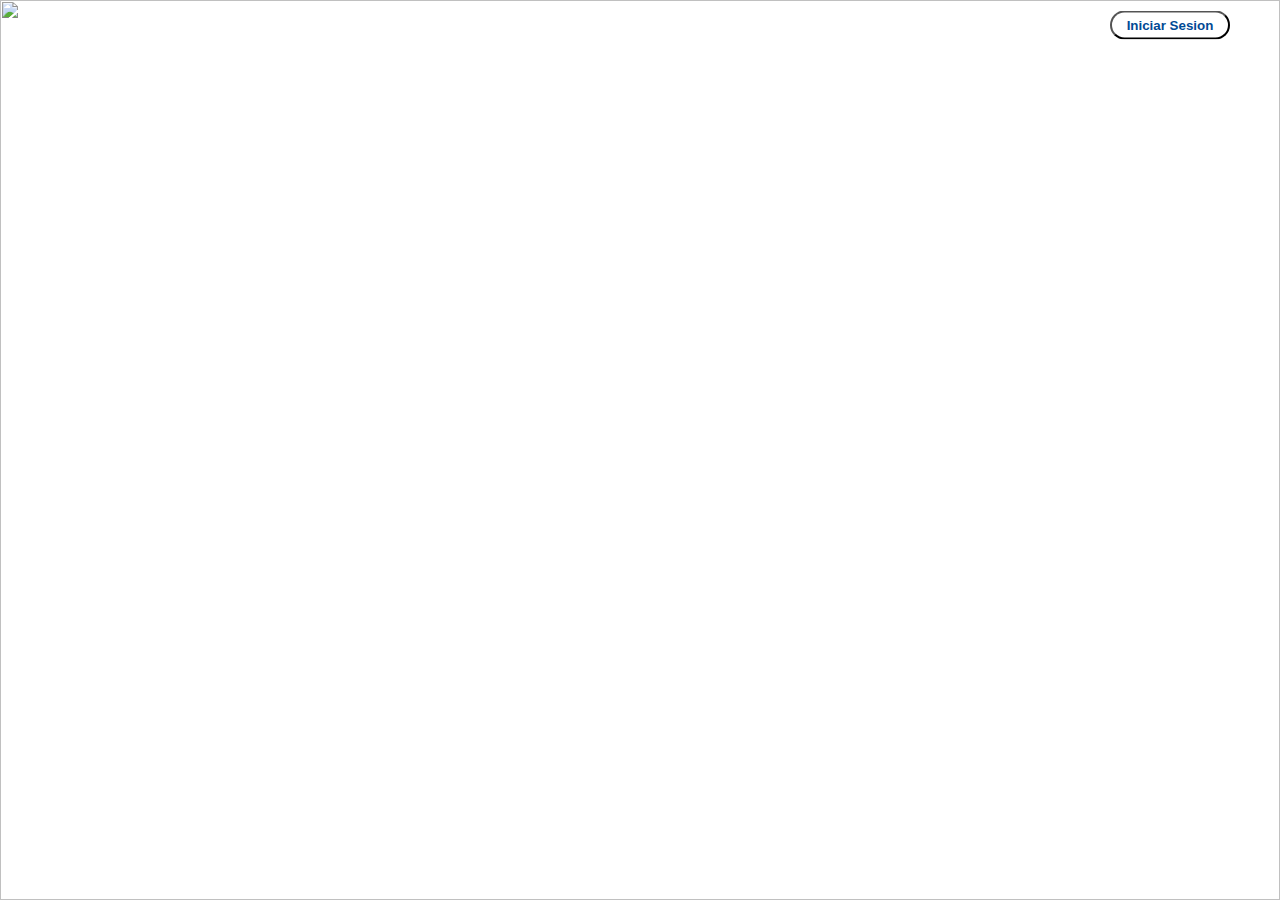
==== index.html @ a7b70227 "index" ====
<!DOCTYPE html>
<html lang="en">
  <head>
    <meta charset="UTF-8" />
    <meta name="viewport" content="width=device-width, initial-scale=1.0" />
    <meta http-equiv="X-UA-Compatible" content="ie=edge" />
    <title>Admin de Redes</title>
    <link rel="stylesheet" href="styles/index.css" />
  </head>
  <body>
    <div id="ContenedorPrincipal">
      <img src="img/bg1.jpg" alt="" />
      <header>
        <h4>Buap-FCC</h4>
        <button>Iniciar Sesion</button>
      </header>
      <div id="Materia">
        <h1>Admin de Redes</h1>
        <p>01/Tarea</p>
      </div>
    </div>
  </body>
</html>
---- styles/index.css ----
*{
    padding: 0px;
    margin: 0px;
    color: white;
    font-family: 'Poppins', sans-serif;
}

#ContenedorPrincipal{
    width: 100%;
    height: 100vh;
    position: relative;
}

#ContenedorPrincipal img{
    width: 100%;
    height: 100vh;
    position: absolute;
    z-index: -99px;
    top: 0px; 
}

header{
    width: 100%;
    height: 30px;
    position: relative;
    padding: 10px 0;
}
header h4{
    padding: 5px 20px;
}
header button{
    position: absolute;
    background: white;
    color: #014A95;
    border-radius: 50px;
    width: 120px;
    padding: 5px;
    right: 50px;
    top: 50%;
    transform: translateY(-50%);
    font-weight: 600;
}
#Materia{
    position: relative;
    width: 50%;
    text-align: center;
    left: 50%;
    transform: translateX(-50%); 
    top: 30%;
    
}
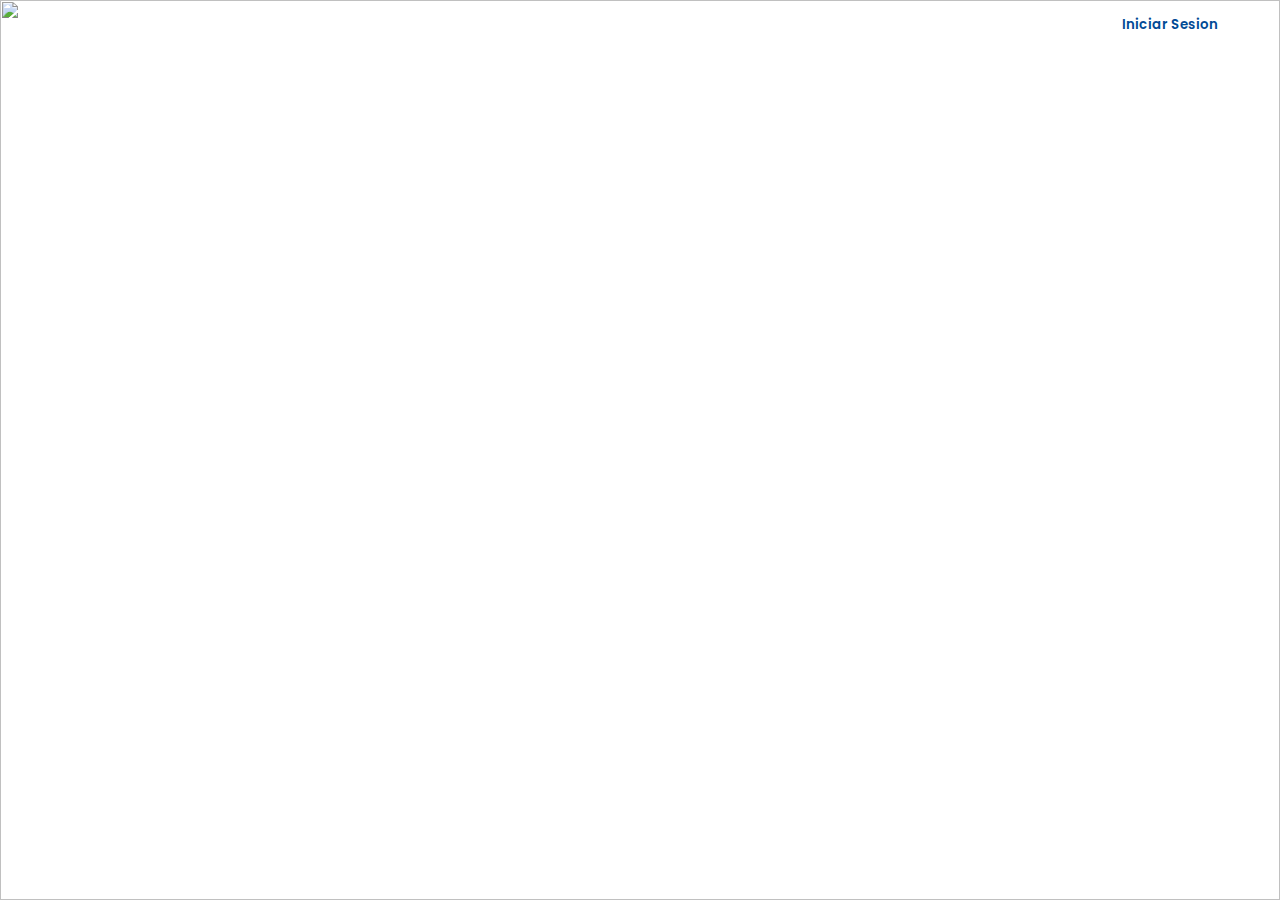
==== commit 8fec29eb: "Login Inicio" ====
--- a/index.html
+++ b/index.html
@@ -12,10 +12,10 @@
       <img src="img/bg1.jpg" alt="" />
       <header>
         <h4>Buap-FCC</h4>
-        <button>Iniciar Sesion</button>
+        <button><a href="./resources/login.html"> Iniciar Sesion</a></button>
       </header>
       <div id="Materia">
-        <h1>Admin de Redes</h1>
+        <h1>Admin de Redes.</h1>
         <p>01/Tarea</p>
       </div>
     </div>
--- a/styles/index.css
+++ b/styles/index.css
@@ -1,52 +1,64 @@
-*{
-    padding: 0px;
-    margin: 0px;
-    color: white;
-    font-family: 'Poppins', sans-serif;
+@import url('https://fonts.googleapis.com/css?family=Poppins&display=swap');
+* {
+  padding: 0px;
+  margin: 0px;
+  color: white;
+  font-family: 'Poppins', sans-serif;
 }
 
-#ContenedorPrincipal{
-    width: 100%;
-    height: 100vh;
-    position: relative;
+#ContenedorPrincipal {
+  width: 100%;
+  height: 100vh;
+  position: relative;
 }
 
-#ContenedorPrincipal img{
-    width: 100%;
-    height: 100vh;
-    position: absolute;
-    z-index: -99px;
-    top: 0px; 
+#ContenedorPrincipal img {
+  width: 100%;
+  height: 100vh;
+  position: absolute;
+  z-index: -99px;
+  top: 0px;
 }
 
-header{
-    width: 100%;
-    height: 30px;
-    position: relative;
-    padding: 10px 0;
-}
-header h4{
-    padding: 5px 20px;
-}
-header button{
-    position: absolute;
-    background: white;
-    color: #014A95;
-    border-radius: 50px;
-    width: 120px;
-    padding: 5px;
-    right: 50px;
-    top: 50%;
-    transform: translateY(-50%);
-    font-weight: 600;
-}
-#Materia{
-    position: relative;
-    width: 50%;
-    text-align: center;
-    left: 50%;
-    transform: translateX(-50%); 
-    top: 30%;
-    
+header {
+  width: 100%;
+  height: 30px;
+  position: relative;
+  padding: 10px 0;
 }
 
+header h4 {
+  padding: 5px 20px;
+}
+
+header button {
+  position: absolute;
+  background: white;
+  color: #014a95;
+  border-radius: 50px;
+  border: none;
+  width: 120px;
+  padding: 5px;
+  right: 50px;
+  top: 50%;
+  transform: translateY(-50%);
+  font-weight: 600;
+}
+
+a {
+  color: #014a95;
+  text-decoration: none;
+}
+
+#Materia {
+  position: relative;
+  width: 50%;
+  text-align: center;
+  left: 50%;
+  transform: translateX(-50%);
+  top: 30%;
+}
+
+#Materia h1 {
+  font-size: 2.5rem;
+}
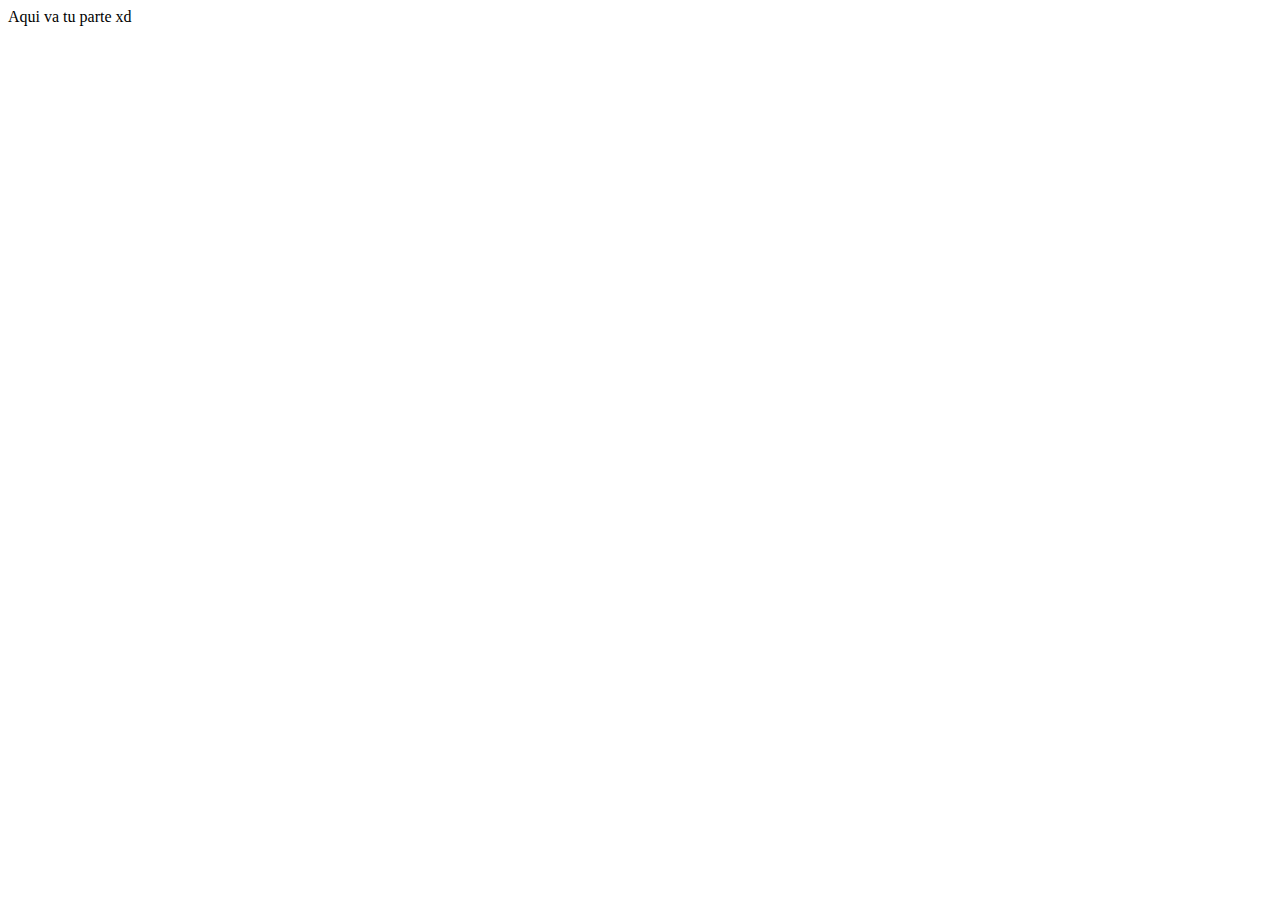
==== commit c5edb228: "Landpage" ====
--- a/index.html
+++ b/index.html
@@ -5,19 +5,8 @@
     <meta name="viewport" content="width=device-width, initial-scale=1.0" />
     <meta http-equiv="X-UA-Compatible" content="ie=edge" />
     <title>Admin de Redes</title>
-    <link rel="stylesheet" href="styles/index.css" />
   </head>
   <body>
-    <div id="ContenedorPrincipal">
-      <img src="img/bg1.jpg" alt="" />
-      <header>
-        <h4>Buap-FCC</h4>
-        <button><a href="./resources/login.html"> Iniciar Sesion</a></button>
-      </header>
-      <div id="Materia">
-        <h1>Admin de Redes.</h1>
-        <p>01/Tarea</p>
-      </div>
-    </div>
+    Aqui va tu parte xd
   </body>
 </html>
